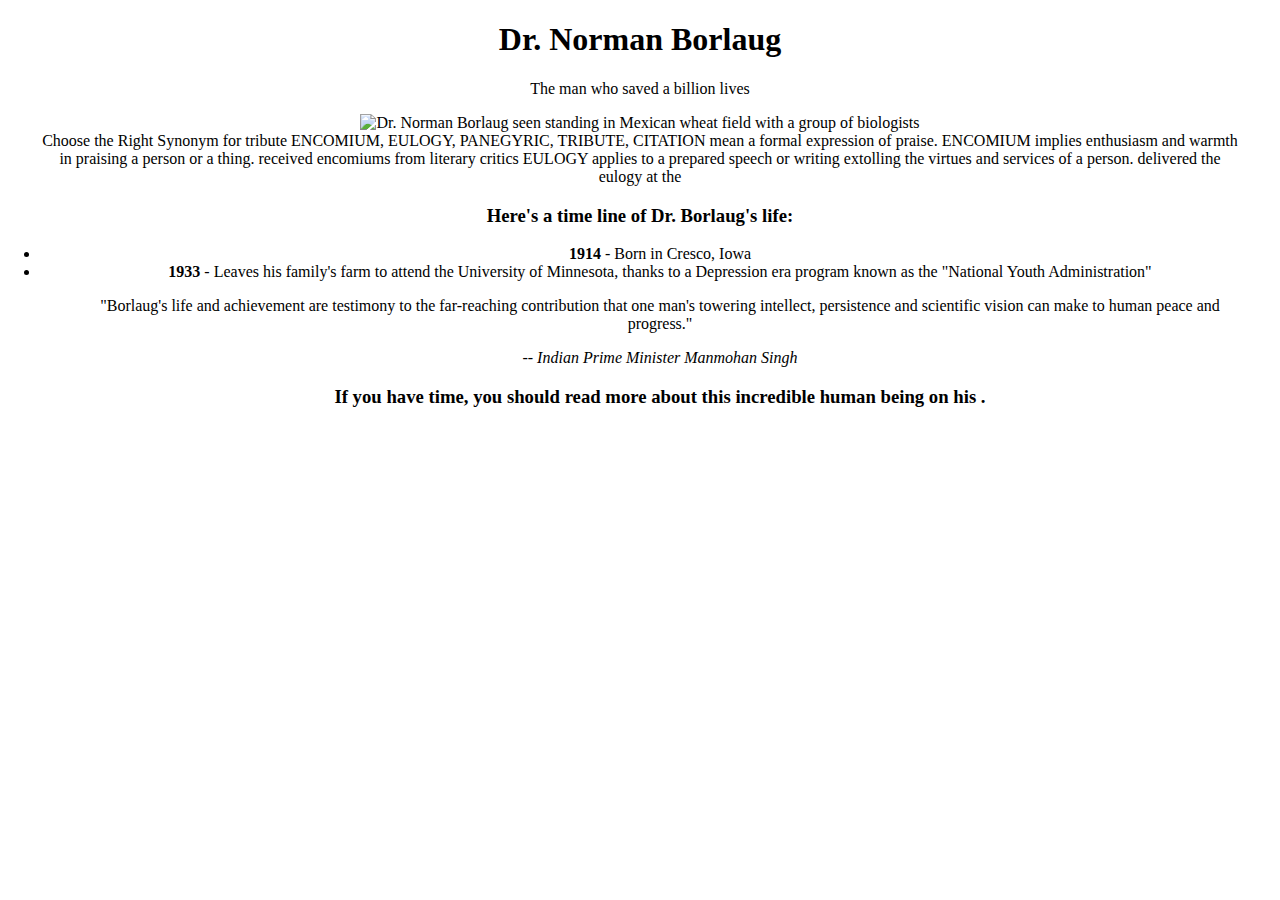
==== finalproject.html @ f42196be "added new features" ====
<!DOCTYPE html>
<html>
   <head>
     <title>Dr. Borlaug's life</title>
     <link rel="stylesheet" href="style.css">
   </head>
   <body>
     <main id="main">
       <h1 id="title">Dr. Norman Borlaug</h1>
       <p>The man who saved a billion lives</p>
       <figure id="img-div">
    <img id="image" src="https://www.write-out-loud.com/images/commemorative-speech-candle.jpg" alt="Dr. Norman Borlaug seen standing in Mexican wheat field with a group of biologists">
    <figcaption id="img-caption">
    Choose the Right Synonym for tribute
ENCOMIUM, EULOGY, PANEGYRIC, TRIBUTE, CITATION mean a formal expression of praise. ENCOMIUM implies enthusiasm and warmth in praising a person or a thing.  received encomiums from literary critics  EULOGY applies to a prepared speech or writing extolling the virtues and services of a person.  delivered the eulogy at the
    </figcaption>
  </figure>
       
     <section id="tribute-info">
    <h3 id="headline">Here's a time line of Dr. Borlaug's life:</h3>
    <ul>
      <li><strong>1914</strong> - Born in Cresco, Iowa</li>
      <li>
        <strong>1933</strong> - Leaves his family's farm to attend the
        University of Minnesota, thanks to a Depression era program known as the
        "National Youth Administration"
      </li>
    <blockquote cite="http://news.rediff.com/report/2009/sep/14/pm-pays-tribute-to-father-of-green-revolution-borlaug.htm">
      <p>
        "Borlaug's life and achievement are testimony to the far-reaching
        contribution that one man's towering intellect, persistence and
        scientific vision can make to human peace and progress."
      </p>
      <cite>-- Indian Prime Minister Manmohan Singh</cite>
    </blockquote>
    <h3>
      If you have time, you should read more about this incredible human being
      on his
      <a id="tribute-link" href="" target="_blank"></a>.
    </h3>
     </main>
---- style.css ----
body{
  padding: 0;
  margin: 0;
}
#main{
  /*background: silver;*/
  text-align: center;
  
}
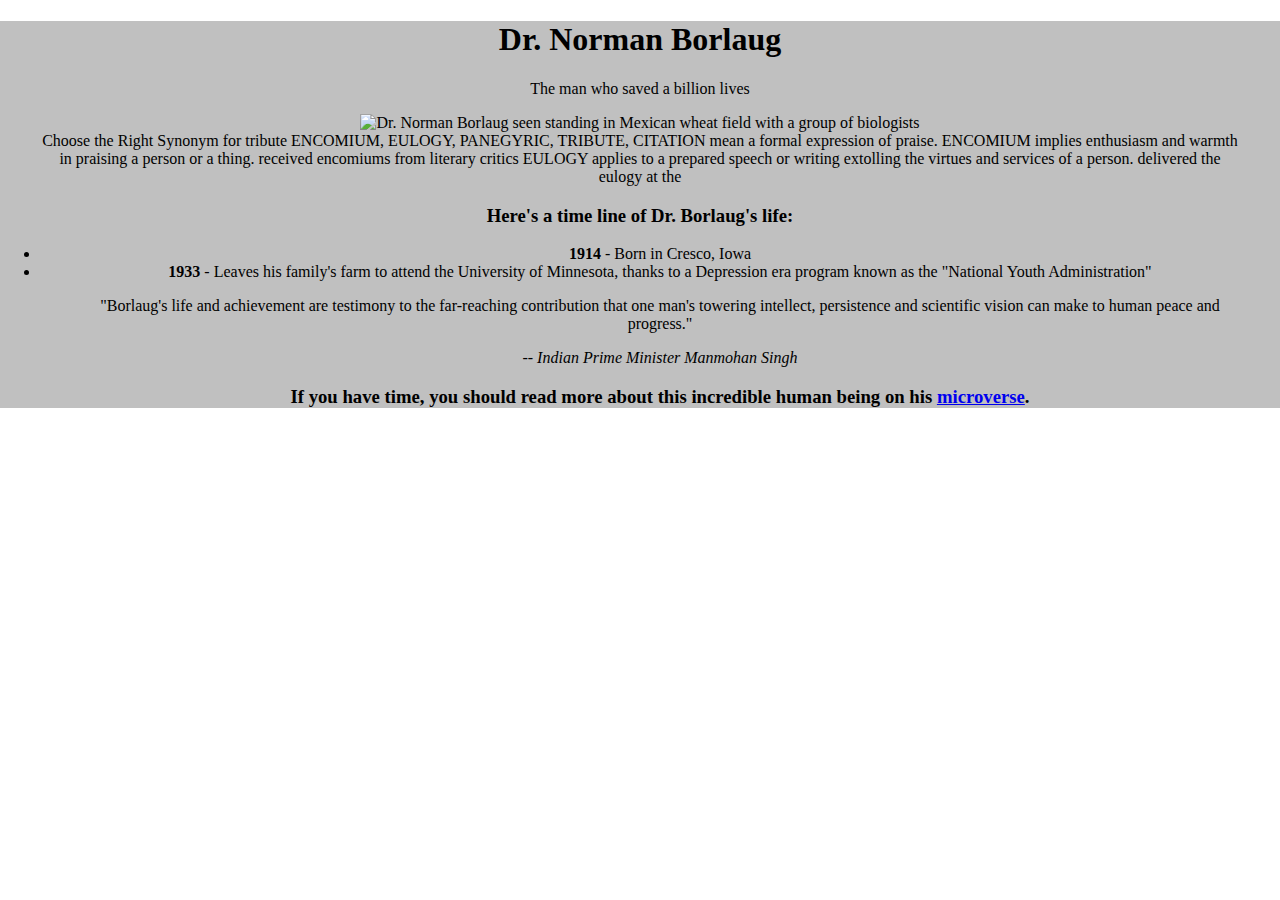
==== commit a3b42525: "finally we did it's" ====
--- a/finalproject.html
+++ b/finalproject.html
@@ -36,7 +36,9 @@
     <h3>
       If you have time, you should read more about this incredible human being
       on his
-      <a id="tribute-link" href="" target="_blank"></a>.
+      <a id="tribute-link" href="https://www.microverse.org/" target="_blank"> microverse</a>.
     </h3>
      </main>
+  </body>
+</html>
 
--- a/style.css
+++ b/style.css
@@ -3,7 +3,7 @@
   margin: 0;
 }
 #main{
-  /*background: silver;*/
+  background: silver;
   text-align: center;
   
 }
